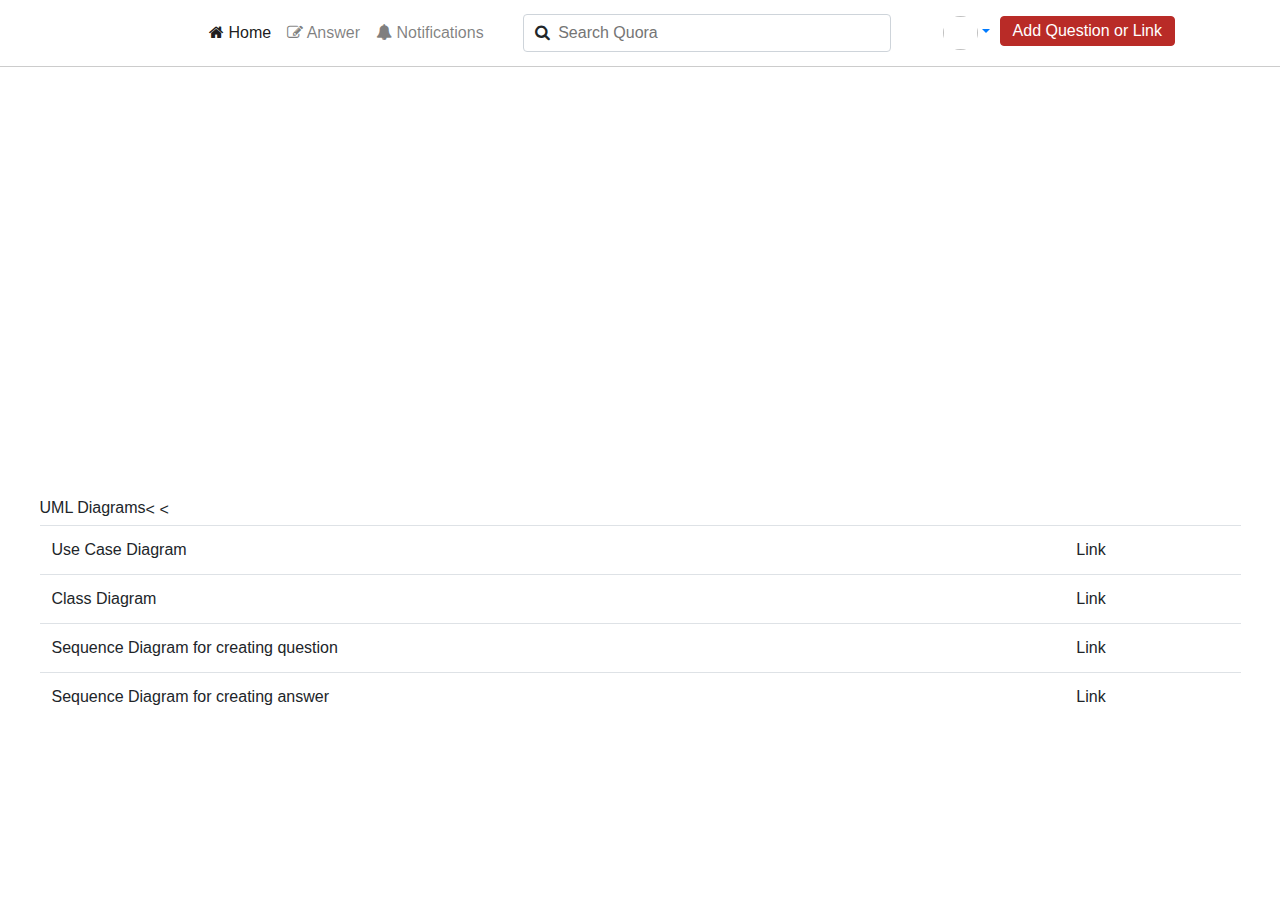
==== src/main/resources/templates/barGraph.html @ 557fd0b1 "question answer and upvote workingwith disagrams reports and team" ====
<!DOCTYPE html>
<html lang="en" xmlns:th="http://www.thymeleaf.org">
<head>
    <meta charset="utf-8">

    <title>Quora</title>
    <link rel="icon" th:href="@{assets/img/title.png}" type="" sizes="16x16">
    <meta name="viewport" content="width=device-width, initial-scale=1">
    <link href="http://maxcdn.bootstrapcdn.com/bootstrap/4.0.0/css/bootstrap.min.css" th:href="@{http://maxcdn.bootstrapcdn.com/bootstrap/4.0.0/css/bootstrap.min.css}"  rel="stylesheet">
    <link rel="stylesheet" type="text/css" href="../static/css/style.css" th:href="@{css/style.css}">
    <link rel="stylesheet" th:href="@{https://use.fontawesome.com/releases/v5.8.1/css/all.css}" href="https://use.fontawesome.com/releases/v5.8.1/css/all.css" integrity="sha384-50oBUHEmvpQ+1lW4y57PTFmhCaXp0ML5d60M1M7uH2+nqUivzIebhndOJK28anvf" crossorigin="anonymous">
    <script src="http://code.jquery.com/jquery-1.11.1.min.js" th:src="@{http://code.jquery.com/jquery-1.11.1.min.js}"></script>
    <script src="http://maxcdn.bootstrapcdn.com/bootstrap/4.0.0/js/bootstrap.min.js" th:src="@{http://maxcdn.bootstrapcdn.com/bootstrap/4.0.0/js/bootstrap.min.js}"></script>
</head>
<body>
<link href="https://stackpath.bootstrapcdn.com/font-awesome/4.7.0/css/font-awesome.min.css" th:href="@{https://stackpath.bootstrapcdn.com/font-awesome/4.7.0/css/font-awesome.min.css}" rel="stylesheet" integrity="sha384-wvfXpqpZZVQGK6TAh5PVlGOfQNHSoD2xbE+QkPxCAFlNEevoEH3Sl0sibVcOQVnN" crossorigin="anonymous">
<nav class="navbar navbar-expand-lg navbar-light fixed-top">
    <div class="container-fluid">
        <a class="navbar-brand mylogo" th:href="@{index.html}"></a>
        <button class="navbar-toggler" type="button" data-toggle="collapse" data-target="#navbarSupportedContent" aria-controls="navbarSupportedContent" aria-expanded="false" aria-label="Toggle navigation">
            <span class="navbar-toggler-icon"></span>
        </button>
        <div class="collapse navbar-collapse" id="navbarSupportedContent">
            <ul class="navbar-nav mr-auto">
                <li class="nav-item active">
                    <a class="nav-link" th:href="@{index}"><i class="fa fa-home"></i> Home</a>
                </li>
                <li class="nav-item">
                    <a class="nav-link" href="#"><i class="fa fa-edit"></i> Answer</a>
                </li>
                <li class="nav-item">
                    <a class="nav-link" href="#"><i class="fa fa-bell"></i> Notifications</a>
                </li>
            </ul>
            <form class="form-inline my-2 my-lg-0 col-md-5">
                <input class="myform-control mr-sm-2" type="search" placeholder="Search Quora" aria-label="Search">
                <button class="btn btn-light"><i class="fa fa-search"></i></button>
            </form>
            <ul class="navbar-nav ml-auto">
                <li class="avatar-profile d-none d-sm-block ">
                    <a href="#" class="dropdown-toggle"  data-toggle="dropdown" ><img th:src="@{assets/img/avatar.png}" height="48px" width="48px" class="img-responsive" /></a>
                    <ul class="nav navbar-nav">
                        <li class="dropdown">
                            <ul class="dropdown-menu">
                                <li><a th:href="@{/profile}">Profile <span class="glyphicon glyphicon-cog pull-right"></span></a></li>
                                <li class="divider"></li>
                                <li><a th:href="@{/login}">Login <span class="glyphicon glyphicon-stats pull-right"></span></a></li>
                                <li class="divider"></li>
                                <li class="divider"></li>
                                <li><a href="#"><span class="glyphicon glyphicon-heart pull-right"></span></a></li>
                                <li class="divider"></li>
                                <li><a href="#">Sign Out <span class="glyphicon glyphicon-log-out pull-right"></span></a></li>
                            </ul>
                        </li>
                    </ul>
                </li>
                <li>
                    <a href="#" id="add-question" class="btn mybtn btn-success">Add Question or Link</a>
                </li>
            </ul>
        </div>
    </div>
</nav><!-- End of Navigation-->


<body>
<div class="container">
    <h2 align="center"></h2>

    <div id="container"
         style="width: 550px; height: 400px; margin: 0 auto"></div>
</div>
<script
        src="https://ajax.googleapis.com/ajax/libs/jquery/3.1.1/jquery.min.js"></script>
<!-- Latest compiled and minified JavaScript -->
<script
        src="https://maxcdn.bootstrapcdn.com/bootstrap/3.3.7/js/bootstrap.min.js"></script>
<script src="https://code.highcharts.com/highcharts.js"></script>
<script src="https://code.highcharts.com/modules/exporting.js"></script>
<script th:inline="javascript">
    $(function(){
        Highcharts.chart('container', {
            chart: {
                type: 'column'
            },
            title: {
                text: 'Quora Daily User Engagement Report'
            },

            xAxis: {
                categories: [[${surveyMap.keySet()}]],
                crosshair: true
            },
            yAxis: {
                min: 0,
                max:30,
                title: {
                    text: 'Activity Rating [in %]'
                }
            },
            tooltip: {
                headerFormat: '<span style="font-size:10px">{point.key}</span><table>',
                pointFormat: '<tr><td style="color:{series.color};padding:0">{series.name}: </td>' +
                    '<td style="padding:0"><b>{point.y:.1f} K</b></td></tr>',
                footerFormat: '</table>',
                shared: true,
                useHTML: true
            },
            plotOptions: {
                column: {
                    pointPadding: 0.2,
                    borderWidth: 0
                }
            },
            series: [{
                name: 'Day of Month',
                data: [[${surveyMap.values()}]]
            }]
        });
    });
</script>

<div class="container">
<div class="row">
<h6>UML Diagrams</h6>
    <table class="table">

        <tbody>
        <tr>
            <td>Use Case Diagram</td>
            <td><a th:href="@{/assets/img/usecase.png}">Link</a></td>

        </tr>

        <tr>
            <td>Class Diagram</td>
            <td><a th:href="@{/assets/img/class.png}">Link</a></td>

        </tr>
        <tr>
            < <td>Sequence Diagram for creating question</td>
            <td><a th:href="@{/assets/img/createquestion.png}">Link</a></td>
        </tr>

        <tr>
            < <td>Sequence Diagram for creating answer</td>
            <td><a th:href="@{/assets/img/createanswer.png}">Link</a></td>
        </tr>
        </tbody>
    </table>



</div>



</div>

</body>
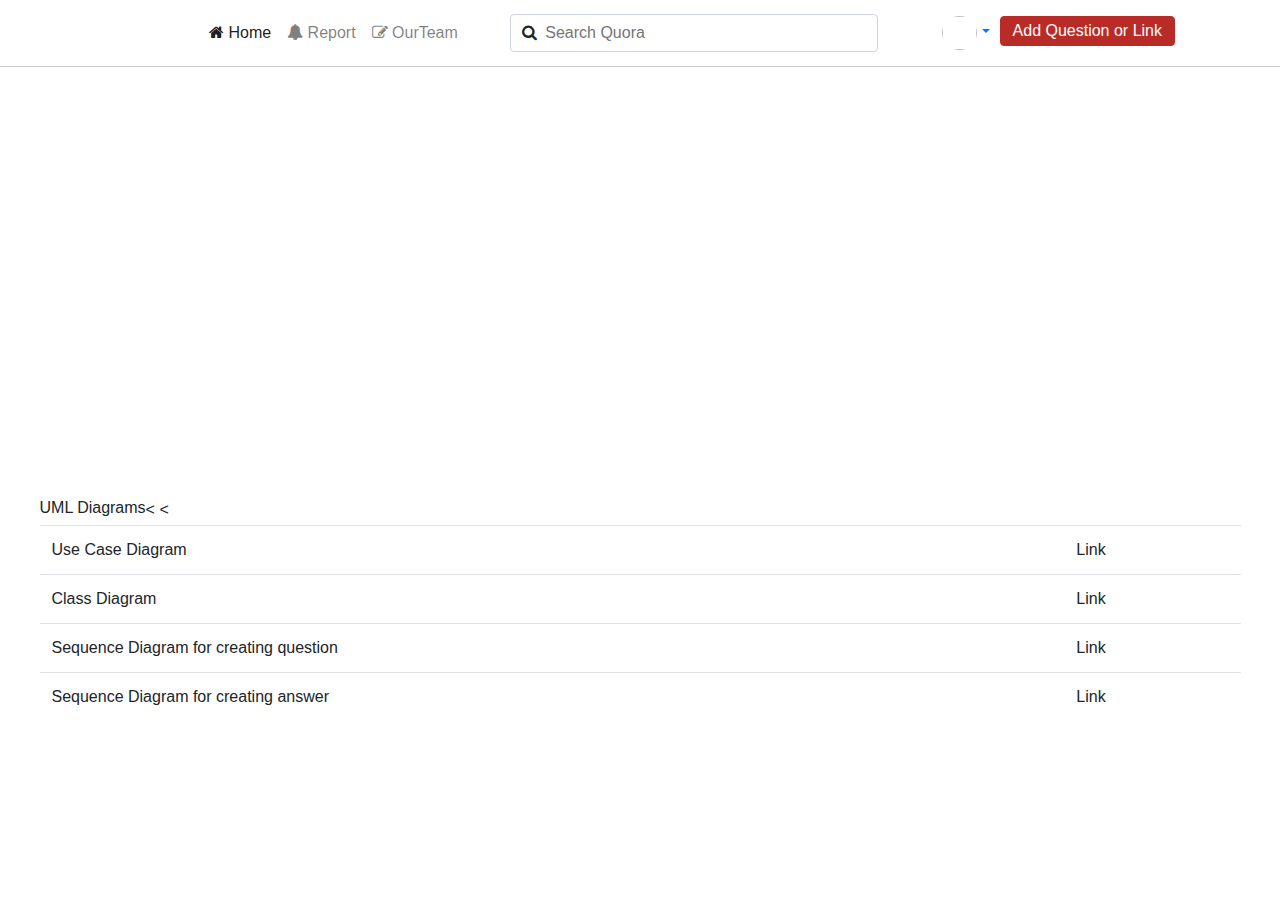
==== commit e83d34c2: "question answer and upvote workingwith disagrams reports and team" ====
--- a/src/main/resources/templates/barGraph.html
+++ b/src/main/resources/templates/barGraph.html
@@ -16,7 +16,7 @@
 <link href="https://stackpath.bootstrapcdn.com/font-awesome/4.7.0/css/font-awesome.min.css" th:href="@{https://stackpath.bootstrapcdn.com/font-awesome/4.7.0/css/font-awesome.min.css}" rel="stylesheet" integrity="sha384-wvfXpqpZZVQGK6TAh5PVlGOfQNHSoD2xbE+QkPxCAFlNEevoEH3Sl0sibVcOQVnN" crossorigin="anonymous">
 <nav class="navbar navbar-expand-lg navbar-light fixed-top">
     <div class="container-fluid">
-        <a class="navbar-brand mylogo" th:href="@{index.html}"></a>
+        <a class="navbar-brand mylogo" th:href="@{index}"></a>
         <button class="navbar-toggler" type="button" data-toggle="collapse" data-target="#navbarSupportedContent" aria-controls="navbarSupportedContent" aria-expanded="false" aria-label="Toggle navigation">
             <span class="navbar-toggler-icon"></span>
         </button>
@@ -25,11 +25,12 @@
                 <li class="nav-item active">
                     <a class="nav-link" th:href="@{index}"><i class="fa fa-home"></i> Home</a>
                 </li>
+
                 <li class="nav-item">
-                    <a class="nav-link" href="#"><i class="fa fa-edit"></i> Answer</a>
+                    <a th:href="@{/displayBarGraph}" class="nav-link"><i class="fa fa-bell"></i> Report</a>
                 </li>
                 <li class="nav-item">
-                    <a class="nav-link" href="#"><i class="fa fa-bell"></i> Notifications</a>
+                    <a class="nav-link" th:href="@{team}"><i class="fa fa-edit"></i> OurTeam</a>
                 </li>
             </ul>
             <form class="form-inline my-2 my-lg-0 col-md-5">
